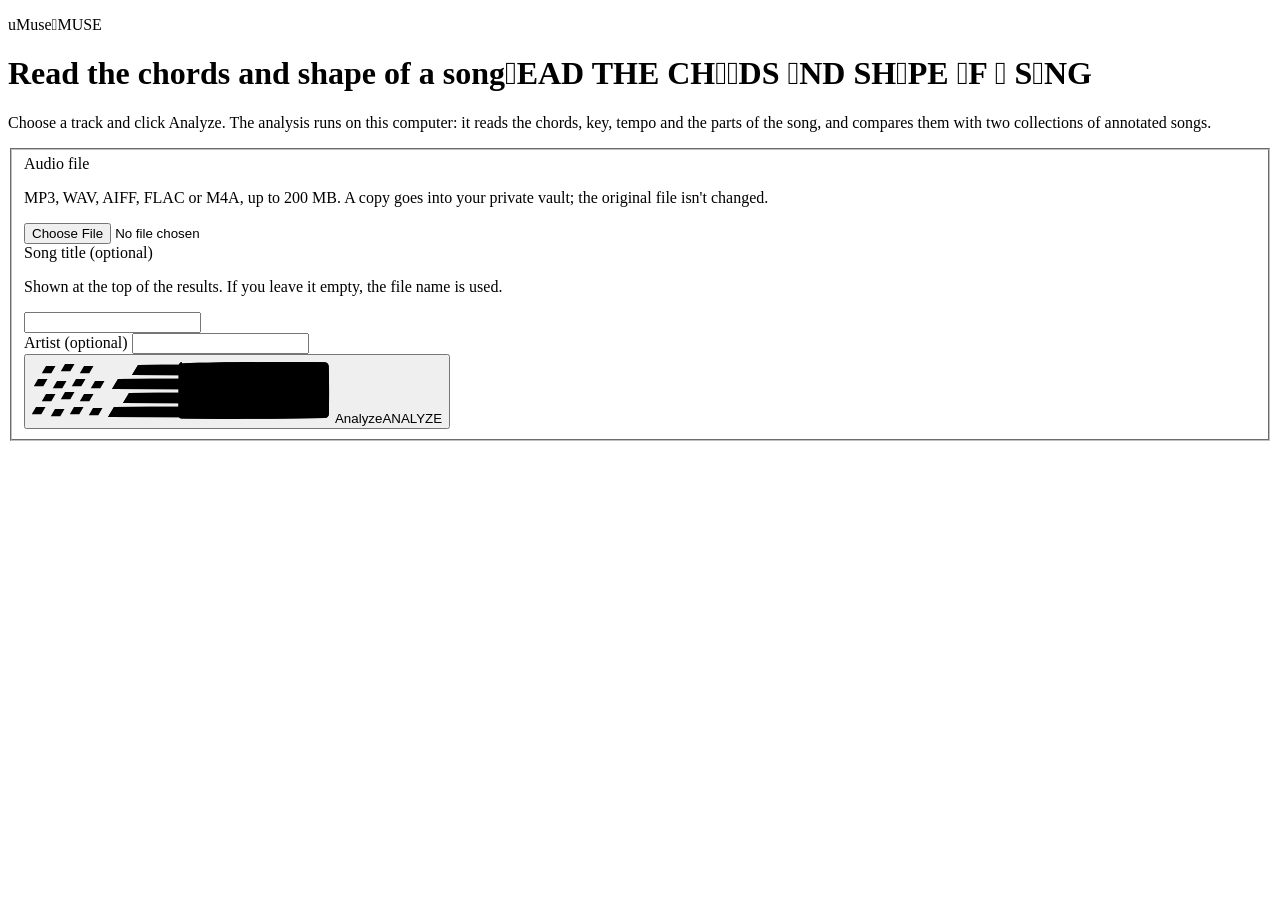
==== web/static/index.html @ eb661f88 "uMuse vertical slice: local analysis app Flask app that analyses an uploaded track on this computer " ====
<!doctype html>
<html lang="en">
<head>
<meta charset="utf-8">
<meta name="viewport" content="width=device-width, initial-scale=1">
<title>uMuse</title>
<link rel="stylesheet" href="/static/reading.css">
<link rel="stylesheet" href="/static/app.css">
</head>
<body>
<main>
  <header class="app-head">
    <!-- Decorative Ralmone alternates (private-use code points: F01A tailed R, F050 A with a diamond
         below, F04D O with a diamond above, F04E U with a diamond above). The real words are in the
         visually hidden spans, so screen readers and copy-paste get plain text. -->
    <p class="wordmark"><span class="visually-hidden">uMuse</span><span aria-hidden="true">&#xF04E;MUSE</span></p>
    <h1><span class="visually-hidden">Read the chords and shape of a song</span><span aria-hidden="true">&#xF01A;EAD THE CH&#xF04D;&#xF01A;DS &#xF050;ND SH&#xF050;PE &#xF04D;F &#xF050; S&#xF04D;NG</span></h1>
    <p class="intro">Choose a track and click Analyze. The analysis runs on this computer: it reads the chords, key,
      tempo and the parts of the song, and compares them with two collections of annotated songs.</p>
  </header>

  <form id="upload" class="block" novalidate>
    <fieldset id="fields">
      <div class="field file-field">
        <label for="audio">Audio file</label>
        <p class="help" id="audio-help">MP3, WAV, AIFF, FLAC or M4A, up to 200 MB. A copy goes into your private
          vault; the original file isn't changed.</p>
        <div class="file-well">
          <input type="file" id="audio" name="audio" accept=".mp3,.wav,.aif,.aiff,.flac,.m4a"
                 aria-describedby="audio-help audio-chosen audio-error">
          <p class="chosen" id="audio-chosen" hidden></p>
        </div>
        <p class="field-error" id="audio-error" hidden></p>
      </div>
      <div class="field optional-field">
        <label for="title">Song title <span class="optional">(optional)</span></label>
        <p class="help" id="title-help">Shown at the top of the results. If you leave it empty, the file name is used.</p>
        <input type="text" id="title" name="title" maxlength="200" autocomplete="off" aria-describedby="title-help">
      </div>
      <div class="field optional-field">
        <label for="artist">Artist <span class="optional">(optional)</span></label>
        <input type="text" id="artist" name="artist" maxlength="200" autocomplete="off">
      </div>
      <!-- The Analyze button, drawn after the researcher's sketch: a block with streaks and
           flecks trailing off to the left. It stays a real button; the shape is decoration. -->
      <button type="submit" id="analyze" class="cta">
        <svg class="cta-shape" viewBox="0 0 300 66" width="300" height="66" preserveAspectRatio="none" aria-hidden="true" focusable="false">
          <path class="cta-edge" d="M150 6.4C190 5.2 245 4.7 292 5.2c3.4.1 4.6 1.6 4.7 4.4.5 15.6.4 31.2.2 46.8-.1 3-1.4 4.4-4.5 4.5-45 1-95 1.3-142.6.7-2.4 0-3.4-1.4-3.4-4.1l.3-48.3c0-2.4 1-3.9 3.3-4z M106 8L154 7.6L154 18.3L100 18z M86 22L154 21.6L154 32.3L80 32z M97 36L154 35.6L154 46.3L91 46z M82 50L154 49.6L154 60.3L76 60z"/>
          <path class="cta-body" d="M150 6.4C190 5.2 245 4.7 292 5.2c3.4.1 4.6 1.6 4.7 4.4.5 15.6.4 31.2.2 46.8-.1 3-1.4 4.4-4.5 4.5-45 1-95 1.3-142.6.7-2.4 0-3.4-1.4-3.4-4.1l.3-48.3c0-2.4 1-3.9 3.3-4z M106 8L154 7.6L154 18.3L100 18z M86 22L154 21.6L154 32.3L80 32z M97 36L154 35.6L154 46.3L91 46z M82 50L154 49.6L154 60.3L76 60z"/>
          <path class="cta-flecks" d="M14 9h9.5l-4.2 7.2h-9.5z M33 7h9.5l-4.2 7.2h-9.5z M52 9h9.5l-4.2 7.2h-9.5z M6 22h9.5l-4.2 7.2h-9.5z M25 24h9.5l-4.2 7.2h-9.5z M44 22h9.5l-4.2 7.2h-9.5z M63 24h9.5l-4.2 7.2h-9.5z M14 37h9.5l-4.2 7.2h-9.5z M33 35h9.5l-4.2 7.2h-9.5z M52 37h9.5l-4.2 7.2h-9.5z M4 50h9.5l-4.2 7.2h-9.5z M23 52h9.5l-4.2 7.2h-9.5z M42 50h9.5l-4.2 7.2h-9.5z M61 51h9.5l-4.2 7.2h-9.5z"/>
        </svg>
        <span class="cta-label"><span class="visually-hidden">Analyze</span><span aria-hidden="true">ANALYZE</span></span>
      </button>
    </fieldset>
    <p id="status" class="status" role="status" aria-live="polite" hidden>
      <span class="spinner" aria-hidden="true"></span>Analyzing your track…
    </p>
    <div id="error" class="error-banner" role="alert" tabindex="-1" hidden></div>
  </form>

  <p id="notice" class="notice" hidden></p>
  <div id="page" class="results"></div>
</main>
<script src="/static/reading.js"></script>
<script src="/static/app.js"></script>
<script src="/static/sketch.js"></script>
<script src="/static/notes.js"></script>
</body>
</html>
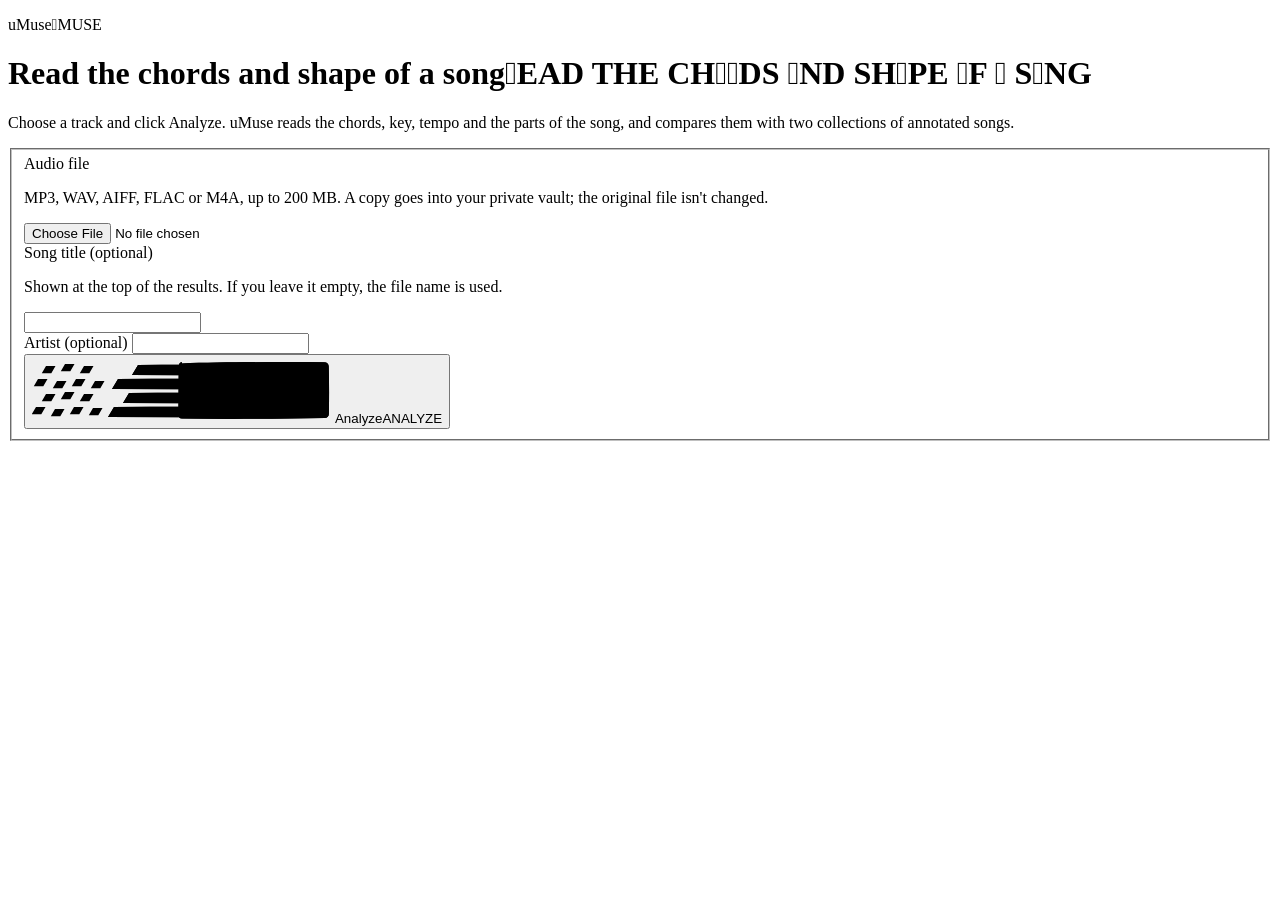
==== commit babe83c6: "Add private Railway hosting and deployment verification Package the existing analysis app for Linux " ====
--- a/web/static/index.html
+++ b/web/static/index.html
@@ -15,7 +15,7 @@
          visually hidden spans, so screen readers and copy-paste get plain text. -->
     <p class="wordmark"><span class="visually-hidden">uMuse</span><span aria-hidden="true">&#xF04E;MUSE</span></p>
     <h1><span class="visually-hidden">Read the chords and shape of a song</span><span aria-hidden="true">&#xF01A;EAD THE CH&#xF04D;&#xF01A;DS &#xF050;ND SH&#xF050;PE &#xF04D;F &#xF050; S&#xF04D;NG</span></h1>
-    <p class="intro">Choose a track and click Analyze. The analysis runs on this computer: it reads the chords, key,
+    <p class="intro">Choose a track and click Analyze. <!-- __UMUSE_PROCESSING_LOCATION__ -->uMuse reads the chords, key,
       tempo and the parts of the song, and compares them with two collections of annotated songs.</p>
   </header>
 
